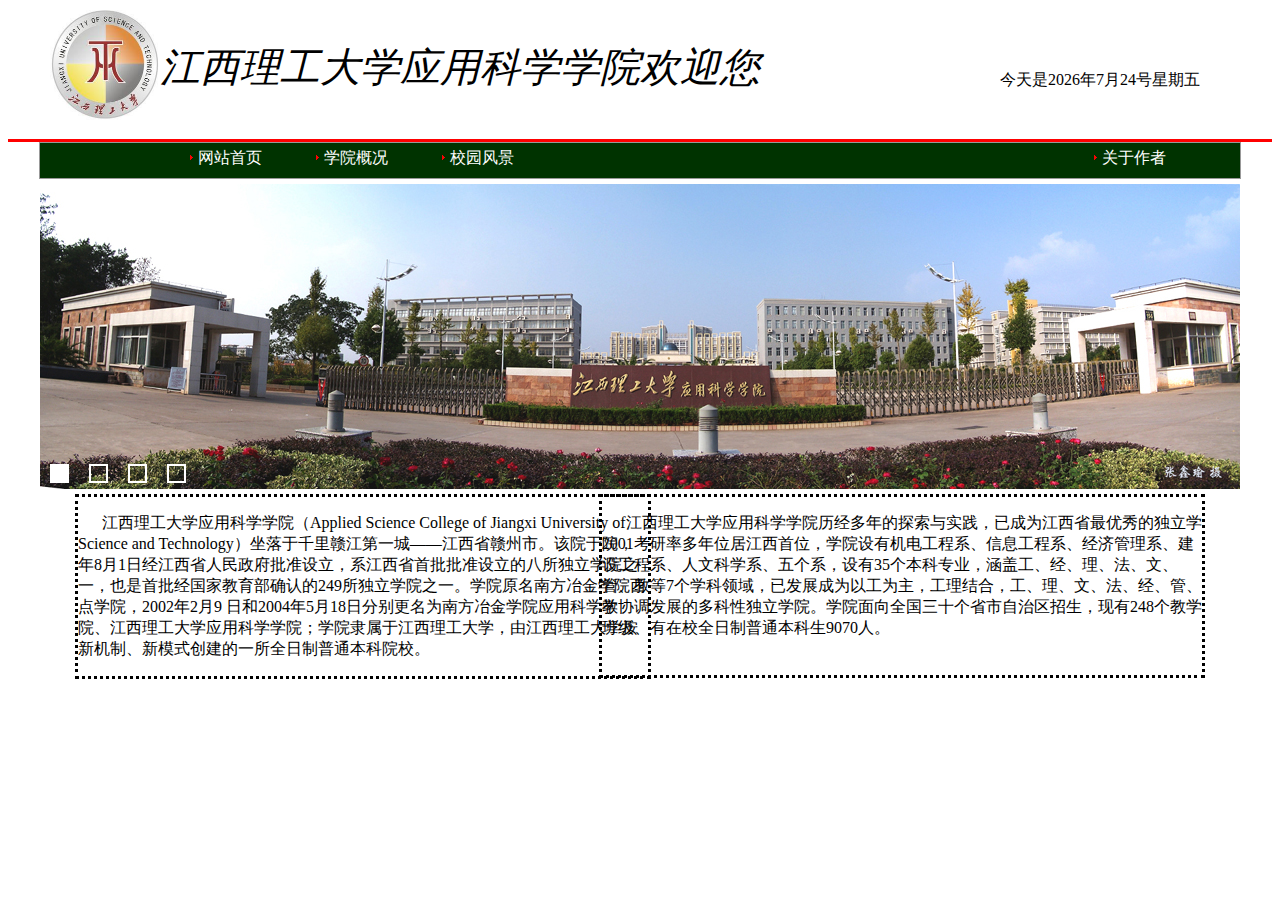
==== index.html @ b8bd95fe "Rename 网页制作.html to index.html" ====
<!DOCTYPE html>
<html>

<head>
    <meta http-equiv="Content-Type" content="text/html; charset=utf-8" />
    <title>欢迎来到江西理工大学</title>
    <link rel="stylesheet" type="text/css" href="dome.css">
    <script type="text/javaScript" src="index.js"></script>
</head>


<body>
    <div class="head">
        <div class="main">
        	<div class="logo">
                <img src="image/xiaohui.jpg" style="height:110px;width:110px">
                <i id="welcome">江西理工大学应用科学学院欢迎您</i>
            </div>
            <div class="time" id="time">	
            </div>
        </div>
	</div>
    <div class="first-main">
    	<ul class="head-main">
        	<li><img src="image/sj.png"><a href="file:///C:/Users/lenovo/Desktop/网站/网页制作.html">网站首页</a></li>
            <li><img src="image/sj.png"><a href="#" target="_blank">学院概况</a></li>
            <li><img src="image/sj.png"><a href="#" target="_blank">校园风景</a></li>
            <li><img src="image/sj.png"><a href="#" target="_blank">关于作者</a></li>
        </ul>
    </div>
    <div class="body-picture">
            <div class="box"></div>
            <div class="box"></div>
            <div class="box"></div>
            <div class="box"></div>
    </div>
	<div class="text">
        <p>&nbsp;&nbsp;&nbsp;&nbsp;&nbsp;&nbsp;江西理工大学应用科学学院（Applied Science College of Jiangxi University of Science and Technology）坐落于千里赣江第一城——江西省赣州市。该院于2001年8月1日经江西省人民政府批准设立，系江西省首批批准设立的八所独立学院之一，也是首批经国家教育部确认的249所独立学院之一。学院原名南方冶金学院西点学院，2002年2月9 日和2004年5月18日分别更名为南方冶金学院应用科学学院、江西理工大学应用科学学院；学院隶属于江西理工大学，由江西理工大学按新机制、新模式创建的一所全日制普通本科院校。
        </p>
    </div>
    <div class="text2">
    	<p>&nbsp;&nbsp;&nbsp;&nbsp;&nbsp;&nbsp;江西理工大学应用科学学院历经多年的探索与实践，已成为江西省最优秀的独立学院，考研率多年位居江西首位，学院设有机电工程系、信息工程系、经济管理系、建设工程系、人文科学系、五个系，设有35个本科专业，涵盖工、经、理、法、文、管、教等7个学科领域，已发展成为以工为主，工理结合，工、理、文、法、经、管、教协调发展的多科性独立学院。学院面向全国三十个省市自治区招生，现有248个教学班级、有在校全日制普通本科生9070人。
        </p>
    </div>
</body>
</html>
---- dome.css ----
@charset "utf-8";
/* CSS Document */
<style>
*{
	margin:0px;
	padding:0px;
}
.head{
	height:131px;
	width:auto;
	border-bottom-style:solid ;
	border-color:red;
}
.head div.logo{
	position:absolute;
	left:50px;
	width:720px;
	height:110px;
	top:10px;
	}
.head div.time{
	position:absolute;
	top:70px;
	left:1000px;
	}
#welcome{
	position:absolute;
	top:30px;
	font-size:40px;
	}
.body-picture{
	position:relative;
	top:5px;
	width:1200px;
	height:305px;
	background-image:url(image/xiaoyuanfengjing1.jpg);
	margin:0 auto;
	}
.box{
	float:left;
	width:15px;
	height:15px;
	border:#FFF solid 2px;
	margin:10px;
	position:relative;
	top:270px;
	}
.first-main{
		background-color:rgb(0,51,0);
		width:1200px;
		height:35px;
		border-style:solid;
		border-width:1px;
		border-color:#999;
		height:35px;
		margin:0 auto;
		}
.first-main ul li{
	margin-left:50px;
	margin-top:5px;
	list-style:none;
	float:left;
	width:76px;
	height:25px
	border:solid;
	}
.head-main{
		width:1030px;
		height:37px;
		margin:0 auto;
		}
.first-main ul li a:hover {
		text-decoration:none;
		color:yellow;
   		} 
.first-main ul li a{
		text-decoration:none;
		position:relative；
		top:10px;
		color:white;
		}
.first-main ul li img{
		position:relative;
		left:-5px;
		top:-3px;
		}
.first-main ul li:first-child{
	
		}
.first-main ul li:last-child{
	float:right;
	}
.text{
	width:570px;
	border-style:dotted;
	float:left;
	position:relative;
	left:67px;
	top:10px;
		}
.text2{
	height:178px;
	width:600px;
	border-style:dotted;
	float:right;
	position:relative;
	right:67px;
	top:10px;
		}
</style>
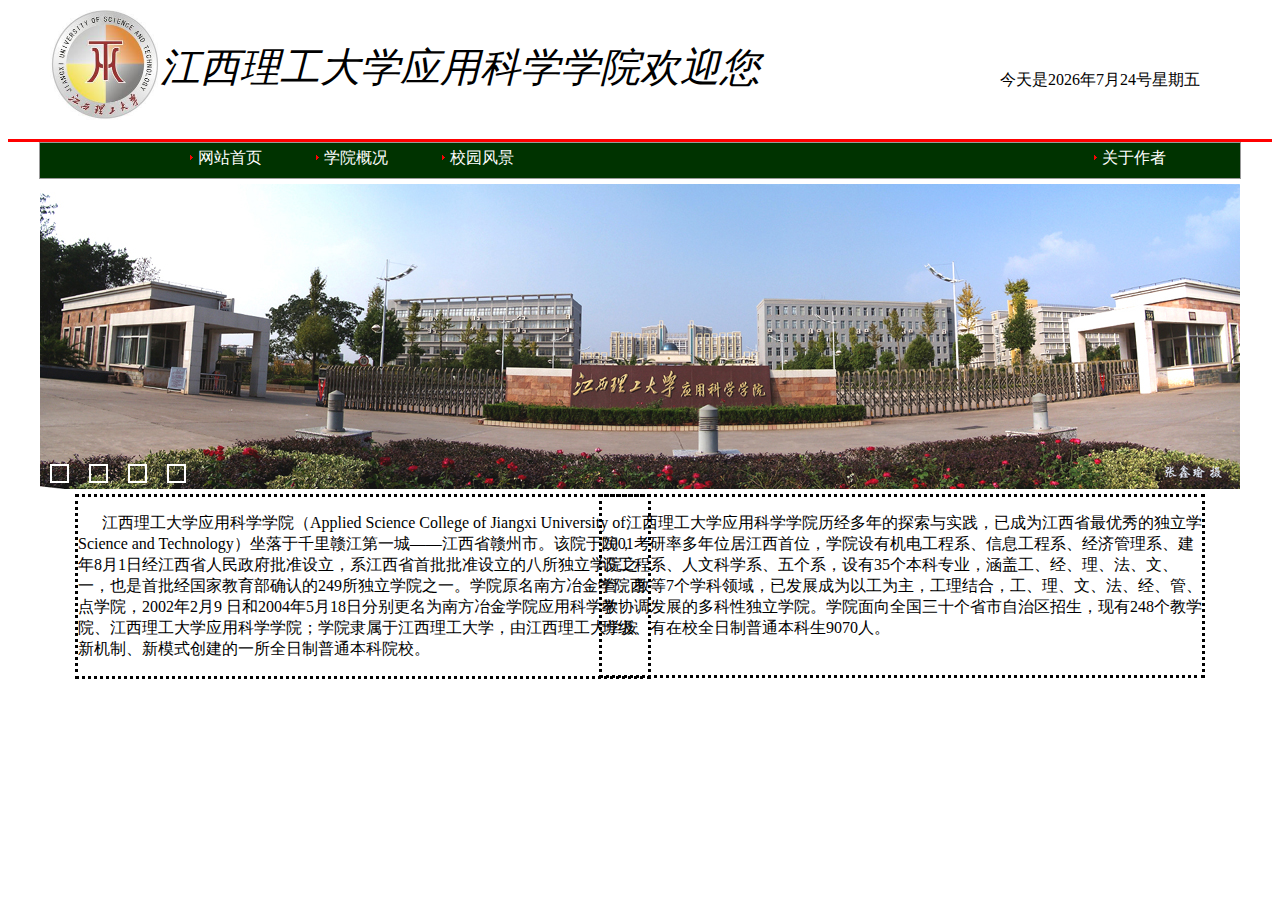
==== commit 65515170: "第二次修改" ====
--- a/index.html
+++ b/index.html
@@ -6,6 +6,41 @@
     <title>欢迎来到江西理工大学</title>
     <link rel="stylesheet" type="text/css" href="dome.css">
     <script type="text/javaScript" src="index.js"></script>
+    <script>
+	
+	var box1=document.getElementsByClassName("box");
+	var picture=document.getElementsByClassName("body-picture")[0];
+		var i=0;
+	var timer=null;
+	
+	
+	
+	
+	//轮播图
+	doit();
+	timer=setInterval(doit,2000)
+	function doit(){
+		picture.style.backgroundImage="url(image/xiaoyuanfengjing"+(i+1)+".jpg)";
+		for(var t=0;t<box1.length;t++){
+			box1[t].style.backgroundColor="";
+			}
+		box1[i].style.backgroundColor="white";
+		i++;
+		i=i%4;
+		}
+	
+	/*for(var c=0;c<box1.length;c++){
+		box1[c].onmouseover=function(){
+		clearInterval(timer);*/
+		
+		/*for(var t=0;t<box1.length;t++){
+			box1[t].style.backgroundColor="";
+			}
+		this.style.backgroundColor="yellow"
+	}
+		box1[c].onmouseout=function(){timer=setInterval(doit,2000)}
+		}*/
+	</script>
 </head>
 
 
@@ -22,10 +57,10 @@
 	</div>
     <div class="first-main">
     	<ul class="head-main">
-        	<li><img src="image/sj.png"><a href="file:///C:/Users/lenovo/Desktop/网站/网页制作.html">网站首页</a></li>
-            <li><img src="image/sj.png"><a href="#" target="_blank">学院概况</a></li>
-            <li><img src="image/sj.png"><a href="#" target="_blank">校园风景</a></li>
-            <li><img src="image/sj.png"><a href="#" target="_blank">关于作者</a></li>
+        	<li><img src="image/sj.png"><a href="./index.html">网站首页</a></li>
+            <li><img src="image/sj.png"><a href="./main.html" target="_blank">学院概况</a></li>
+            <li><img src="image/sj.png"><a href="./fengjing.html" target="_blank">校园风景</a></li>
+            <li><img src="image/sj.png"><a href="./peopel.html" target="_blank">关于作者</a></li>
         </ul>
     </div>
     <div class="body-picture">
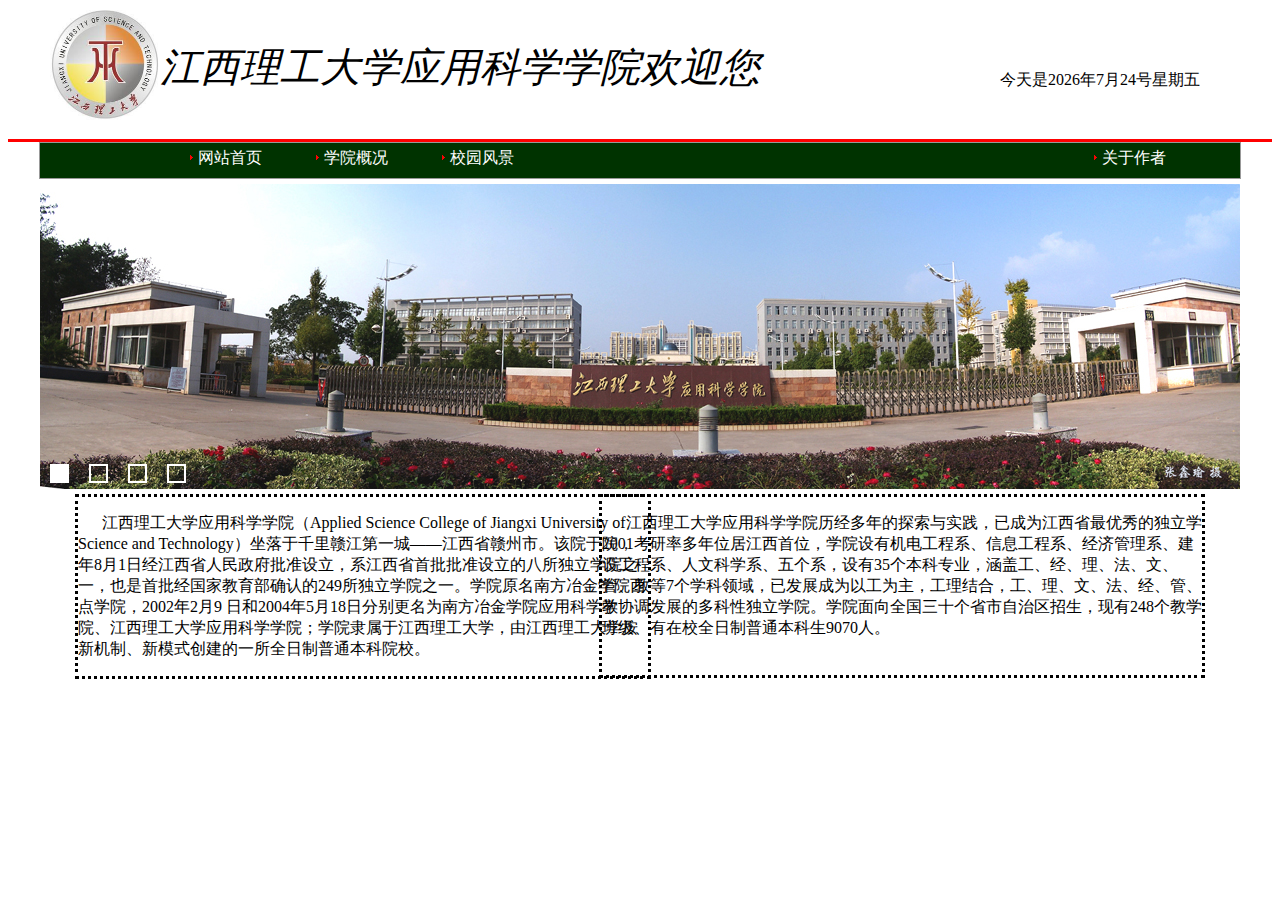
==== commit 617ea75e: "二级网页第三次修改" ====
--- a/index.html
+++ b/index.html
@@ -5,42 +5,7 @@
     <meta http-equiv="Content-Type" content="text/html; charset=utf-8" />
     <title>欢迎来到江西理工大学</title>
     <link rel="stylesheet" type="text/css" href="dome.css">
-    <script type="text/javaScript" src="index.js"></script>
-    <script>
-	
-	var box1=document.getElementsByClassName("box");
-	var picture=document.getElementsByClassName("body-picture")[0];
-		var i=0;
-	var timer=null;
-	
-	
-	
-	
-	//轮播图
-	doit();
-	timer=setInterval(doit,2000)
-	function doit(){
-		picture.style.backgroundImage="url(image/xiaoyuanfengjing"+(i+1)+".jpg)";
-		for(var t=0;t<box1.length;t++){
-			box1[t].style.backgroundColor="";
-			}
-		box1[i].style.backgroundColor="white";
-		i++;
-		i=i%4;
-		}
-	
-	/*for(var c=0;c<box1.length;c++){
-		box1[c].onmouseover=function(){
-		clearInterval(timer);*/
-		
-		/*for(var t=0;t<box1.length;t++){
-			box1[t].style.backgroundColor="";
-			}
-		this.style.backgroundColor="yellow"
-	}
-		box1[c].onmouseout=function(){timer=setInterval(doit,2000)}
-		}*/
-	</script>
+    <script type="text/javaScript" src="indexmain.js"></script>
 </head>
 
 
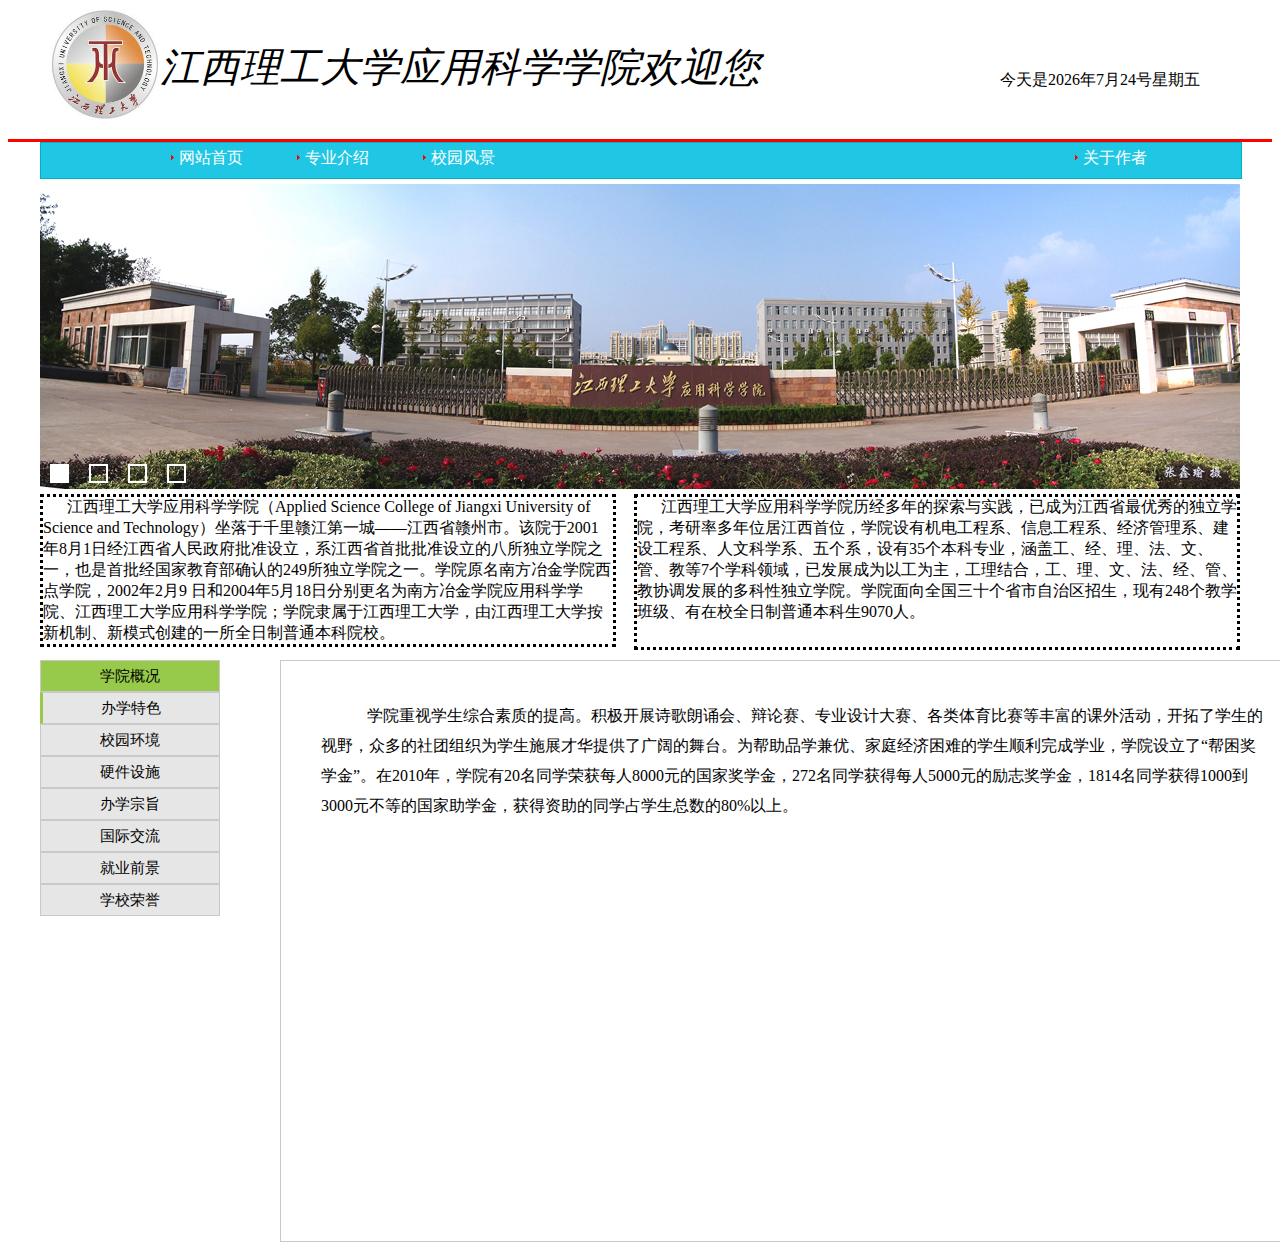
==== commit 9692fb15: "丰富了首页，优化结构" ====
--- a/index.html
+++ b/index.html
@@ -20,27 +20,56 @@
             </div>
         </div>
 	</div>
-    <div class="first-main">
-    	<ul class="head-main">
-        	<li><img src="image/sj.png"><a href="./index.html">网站首页</a></li>
-            <li><img src="image/sj.png"><a href="./main.html" target="_blank">学院概况</a></li>
-            <li><img src="image/sj.png"><a href="./fengjing.html" target="_blank">校园风景</a></li>
-            <li><img src="image/sj.png"><a href="./peopel.html" target="_blank">关于作者</a></li>
+    <div id="body1">
+        <div class="first-main">
+            <ul class="head-main">
+                <li><img src="image/sj.png"><a href="./index.html">网站首页</a></li>
+                <li><img src="image/sj.png"><a href="./main.html" target="_blank">专业介绍</a></li>
+                <li><img src="image/sj.png"><a href="./fengjing.html" target="_blank">校园风景</a></li>
+                <li><img src="image/sj.png"><a href="./peopel.html" target="_blank">关于作者</a></li>
+            </ul>
+        </div>
+        <div class="body-picture">
+                <div class="box"></div>
+                <div class="box"></div>
+                <div class="box"></div>
+                <div class="box"></div>
+        </div>
+        
+        <div class="text">
+            <p>&nbsp;&nbsp;&nbsp;&nbsp;&nbsp;&nbsp;江西理工大学应用科学学院（Applied Science College of Jiangxi University of Science and Technology）坐落于千里赣江第一城——江西省赣州市。该院于2001年8月1日经江西省人民政府批准设立，系江西省首批批准设立的八所独立学院之一，也是首批经国家教育部确认的249所独立学院之一。学院原名南方冶金学院西点学院，2002年2月9 日和2004年5月18日分别更名为南方冶金学院应用科学学院、江西理工大学应用科学学院；学院隶属于江西理工大学，由江西理工大学按新机制、新模式创建的一所全日制普通本科院校。
+            </p>
+        </div>
+        <div class="text2">
+            <p>&nbsp;&nbsp;&nbsp;&nbsp;&nbsp;&nbsp;江西理工大学应用科学学院历经多年的探索与实践，已成为江西省最优秀的独立学院，考研率多年位居江西首位，学院设有机电工程系、信息工程系、经济管理系、建设工程系、人文科学系、五个系，设有35个本科专业，涵盖工、经、理、法、文、管、教等7个学科领域，已发展成为以工为主，工理结合，工、理、文、法、经、管、教协调发展的多科性独立学院。学院面向全国三十个省市自治区招生，现有248个教学班级、有在校全日制普通本科生9070人。
+            </p>
+        </div>
+        <div class="clearfloat"></div> 
+        <ul class="hello">
+            <li>
+                <ul>
+                    <li class="ali">学院概况</li>
+                    <li class="ali">办学特色</li>
+                    <li class="ali">校园环境</li>
+                    <li class="ali">硬件设施</li>
+                    <li class="ali">办学宗旨</li>
+                    <li class="ali">国际交流</li>
+                    <li class="ali">就业前景</li>
+                    <li class="ali">学校荣誉</li>
+                </ul>
+            </li>
         </ul>
-    </div>
-    <div class="body-picture">
-            <div class="box"></div>
-            <div class="box"></div>
-            <div class="box"></div>
-            <div class="box"></div>
-    </div>
-	<div class="text">
-        <p>&nbsp;&nbsp;&nbsp;&nbsp;&nbsp;&nbsp;江西理工大学应用科学学院（Applied Science College of Jiangxi University of Science and Technology）坐落于千里赣江第一城——江西省赣州市。该院于2001年8月1日经江西省人民政府批准设立，系江西省首批批准设立的八所独立学院之一，也是首批经国家教育部确认的249所独立学院之一。学院原名南方冶金学院西点学院，2002年2月9 日和2004年5月18日分别更名为南方冶金学院应用科学学院、江西理工大学应用科学学院；学院隶属于江西理工大学，由江西理工大学按新机制、新模式创建的一所全日制普通本科院校。
-        </p>
-    </div>
-    <div class="text2">
-    	<p>&nbsp;&nbsp;&nbsp;&nbsp;&nbsp;&nbsp;江西理工大学应用科学学院历经多年的探索与实践，已成为江西省最优秀的独立学院，考研率多年位居江西首位，学院设有机电工程系、信息工程系、经济管理系、建设工程系、人文科学系、五个系，设有35个本科专业，涵盖工、经、理、法、文、管、教等7个学科领域，已发展成为以工为主，工理结合，工、理、文、法、经、管、教协调发展的多科性独立学院。学院面向全国三十个省市自治区招生，现有248个教学班级、有在校全日制普通本科生9070人。
-        </p>
+        <div class="wel">&nbsp;&nbsp;&nbsp;&nbsp;学院重视学生综合素质的提高。积极开展诗歌朗诵会、辩论赛、专业设计大赛、各类体育比赛等丰富的课外活动，开拓了学生的视野，众多的社团组织为学生施展才华提供了广阔的舞台。为帮助品学兼优、家庭经济困难的学生顺利完成学业，学院设立了“帮困奖学金”。在2010年，学院有20名同学荣获每人8000元的国家奖学金，272名同学获得每人5000元的励志奖学金，1814名同学获得1000到3000元不等的国家助学金，获得资助的同学占学生总数的80%以上。</div>
+        <div class="wel">&nbsp;&nbsp;&nbsp;&nbsp;江西理工大学应用科学学院位于江西理工大学黄金校区，校园占地面积875.923亩，校园绿化面积达28万m2，已完成校舍建筑面积达24万m2；拥有完善的体育运动设施，游泳池、塑胶运动场等室内外各类运动球场面积达30000m2，不仅为学生提供了丰富的锻炼场所，更是全面充实了他们的课余生活；学生公寓住宿条件优越，配套设施齐全；学生食堂环境优雅、干净整洁，各地风味俱全；校内还设有医院、超市、邮政代办所、报刊杂志亭、银行储蓄所、公用电话亭与电话超市等服务设施，为学生的学习与生活提供了极大的便利。整个校园环境优美，布局和谐，建筑风格典雅，颇具特色，渗透着浓厚的文化底蕴，是广大学子求知学习的理想殿堂。
+学院拥有非常完善的现代化体育运动设施，游泳池、塑胶运动场、室内外球场、风雨操场、健身房、文化广场等室内外各类运动球场面积达30000㎡，不仅为学生提供了丰富的锻炼场所，更是全面充实了他们的课余生活。学生公寓住宿条件优越，配套设施齐全；学生食堂环境优雅、干净整洁，各地风味俱全；校内还设有医务所、超市、邮政代办所、报刊杂志亭、银行储蓄所、公用电话亭与电话超市等服务设施，为学生的学习与生活提供了极大的便利。</div>
+	<div class="wel">&nbsp;&nbsp;&nbsp;&nbsp;截至2013年，江西理工大学应用科学学院各类教学仪器设备总值达5600万元，固定资产4个亿。建有一栋建筑面积为24000平方米的实验大楼，有教学用计算机1600多台、各类实验设备（套）数为6000多台（套），有数控加工、PLC可编程、工业工程、财会模拟、模拟法庭等上百个实验室，并根据实验室的不同要求接入了宽带、安装了相应的多媒体教学设备。还建有一个面积为500 多㎡的校内金工实习中心，有车床、刨床、铣床、滚齿机等多达30台不同种类的车床与相关配套设施,以满足在校学生的车工、刨工、铣工、钳工、电焊与热处理等金工实习各种操作的需要。经过九年的努力初步建立起一批校外实习基地。此外，学院建有18200平方米的清幽安谧的现代化图书馆，馆内设有基础阅览室、期刊阅览室、电子阅览室（300多个机位）、学术报告厅（400多座位）等，藏书丰富（60余万册），还有全新多媒体教室64个，语音室座位576个并与江西理工大学图书馆资源实现了网络共享。</div>
+    <div class="wel">&nbsp;&nbsp;&nbsp;&nbsp;江西理工大学应用科学学院拥有一支结构合理、实力雄厚、经验丰富、以中青年骨干教师为主的师资队伍。现有专任教师近500人，其中，具有教授、副教授职称教师占教师的32%，具有博士、硕士学位教师占教师的62.5%，且常年聘有外籍教师。学院充分吸纳江西理工大学五十多年的办学经验，合理利用其优质教育资源，不断完善学科体系建设，坚持“以人为本，创特色高校，培养具‘三实品质’（为人诚实，基础扎实，工作踏实）和创新精神的应用型人才”的办学宗旨，提倡“学生是主体、教师为主导、质量是生命、管理是服务”的办学理念，谨遵“志存高远、责任为先”的校训，始终把建设一流独立学院作为最高目标、以培养高质量的应用型人才为根本、坚持以教学为中心、以专业建设为基础、以队伍建设为关键、以科学管理为保障、以改革创新为动力、以大学文化建设作为重要支撑、解放思想，抢抓机遇，深化改革，全面提高本科教育教学质量。学院提倡“学生是主体、教师为主导、质量是生命、管理是服务”的办学理念，恪守“厚基础、宽口径、强技能、拓视野”的原则，注重提高学生的专业素养和实践能力，把培养具备“三实”(为人诚实、基础扎实、工作踏实)、“四会”（学会做人、学会学习、学会思考、学会做事）和“四不唯”(不唯古、不唯上、不唯书、不唯洋)品质的应用型人才学生作为育人目标。</div>
+    <div class="wel">&nbsp;&nbsp;&nbsp;&nbsp;学院不断加强对外学术交流，先后与泰国宋卡王子大学、冰岛大学、荷兰HBO大学、巴西淡水河谷大学、英国斯泰福夏大学、美国科罗拉多矿业学院、美国布伦斯维克市、加拿大爱德华王子岛大学、英国普利茅斯大学、法国巴黎第十三大学、加拿大安哈尔大学、韩国檀国大学、荷兰欧洲港商学院、澳大利亚西悉尼大学等建立了正式合作关系或学术联系，在多学科领域共同培养专业人才；与美国、德国、荷兰、比利时、奥地利、新西兰和安哥拉等国家开展多种多样的赴外带薪实习、互惠生项目、带薪短期工作等项目，为学生提供国外学习外语、体验国外文化以及国外工作的机会；并选派师生代表赴外进行工业实习与文化交流，先后组团赴美国、加拿大、法国、德国、荷兰、瑞士、意大利、巴西、澳大利亚、泰国、马来西亚等国进行实地考察和学术交流。通过整合全球先进的教育资源与理念，不断推进对外合作与交流，向高等教育国际化的目标不断迈进。</div>
+    <div class="wel">&nbsp;&nbsp;&nbsp;&nbsp;江西理工大学应用科学学院根据社会市场需求，着力培养具有“三实” 品质和创新精神的应用型人才，积极创新教育模式，开展校企合作，先后与江西铜业公司、广西华锡集团等分别签订了“定单培养”协议；与浙江博尚电子有限公司联合开办了“嵌入式系统联合培养班”；与深圳人人乐连锁商业集团股份有限公司合作开办了“连锁经营班”；与深圳竞华集团合作开办了“PCB辅助设计班”；与北京达内公司、北京亚嵌科技公司联合创建“竞级提高学习模式”；积极开展“敏捷教学模式”和“人才孵化园模式”的新探索；并已成为全球微软IT学院的合作单位。这些措施使人才培养多渠道化，从而实现了高等教育与企业人才需求的无缝连接。学院大力推行“就业导师制”，截止2010年已向社会输送六届毕业生，毕业生一次就业率一直保持在90%以上。学院毕业生以专业适应性广泛、特色鲜明的特点，以“为人诚实，基础扎实，工作踏实”的优良品质，广受社会欢迎。学院积极支持国家西部人才计划及毕业生参军工作。同时每年都有应届毕业生考上各级公务员，考研录取率逐年上升，仅2010届毕业生中就有108人考取了硕士研究生。</div>
+    <div class="wel">&nbsp;&nbsp;&nbsp;&nbsp;江西理工大学应用科学学院历年来在全国大学生数学建模大赛、全国大学生广告艺术大赛、江西省大学生电子电脑科技大赛等各类大赛中屡获佳绩，均名列全省同类高校前茅；在2010年度，有63人荣获国家级奖项，116人荣获省级奖项，近500人获院级奖项。其中获亚洲大学生摄影展一等奖、三等奖各一项；大学生数学建模竞赛国家级一等奖1项、二等奖2项，省级一等奖3项，二等奖和三等奖各6项，连续两年在本赛事获全国一等奖；大学生电子商务“三创”赛国家级一等奖1项，省级一等奖2项，成为获全国一等奖的三所独立学院之一；大学生网络商务创新应用大赛国家级一等奖、二等奖各1项；三维数字化创新设计大赛国家级三等奖2项，省级特等奖2项、一等奖4项、二等奖1项和三等奖2项；大学生机械创新设计大赛国家级二等奖1项；高校算量大赛总决赛本科组优胜奖2项；全省高校摄影大赛领导组三等奖1项，学生组一等奖1项、二等奖1项、三等奖2项；全省大学生电子电脑科技大赛获一等奖2项、二等奖2项、三等奖9项，优秀指导老师一等奖2项；高校算量大赛省级一、二、三等奖各1项。此外，学生在北京奥运会、上海世博会等大型活动的文体表演和志愿者服务也有出色表现。
+江西理工大学应用科学学院2010届有109人考取了硕士研究生；2011届有共有136名学生考取硕士研究生，占毕业生总数的36.2%，在江西独立学院中名列前茅，在2010年录取数109人的基础上增加了27人，录取率提高了1%，其中有1人考入“985”大学、16位学生考入“211”大学、63位同学录取到江西理工大学。
+江西理工大学应用科学学院作为独立学院建设的典范，学院先后荣获“改革开放30年中国十大品牌独立学院”、国家体育总局授予的“全国群众体育先进单位”、“全省教育系统先进集体”、“全省教育系统规范管理年活动先进单位”、“全省教育系统创新发展年活动先进单位”等荣誉称号。教育部，省委教育工委、教育厅，赣州市委、市政府等各级领导多次莅临视察，办学成绩获得了同类院校与社会的广泛认同、广泛赞誉。
+江西理工大学应用科学学院以一流独立学院的规模和实力，欢迎五湖四海的学子相聚这里，共同创造人生灿烂的明天！</div>
     </div>
 </body>
 </html>
--- a/dome.css
+++ b/dome.css
@@ -5,6 +5,10 @@
 	margin:0px;
 	padding:0px;
 }
+#body1{
+	width:1200px;
+	margin:0 auto;
+	}
 .head{
 	height:131px;
 	width:auto;
@@ -46,13 +50,12 @@
 	top:270px;
 	}
 .first-main{
-		background-color:rgb(0,51,0);
+		background-color:rgb(32,199,229);
 		width:1200px;
 		height:35px;
 		border-style:solid;
 		border-width:1px;
-		border-color:#999;
-		height:35px;
+		border-color:rgb(0,179,195);
 		margin:0 auto;
 		}
 .first-main ul li{
@@ -91,20 +94,205 @@
 	float:right;
 	}
 .text{
+	position:relative;
+	top:10px;
 	width:570px;
 	border-style:dotted;
 	float:left;
-	position:relative;
-	left:67px;
+		}
+.text2{
+	position:relative;
 	top:10px;
-		}
-.text2{
-	height:178px;
+	height:150px;
 	width:600px;
 	border-style:dotted;
 	float:right;
-	position:relative;
-	right:67px;
-	top:10px;
-		}
+		}
+.clearfloat{clear:both} 
+.b{	
+	border-radius:25px;
+	text-shadow: 5px 5px 5px #099;
+	text-align:center;
+	font-size:20px;
+	position:relative;
+	left:80px;
+	top:0px;
+	width:131px;
+	height:105px;
+	border-style:dotted;
+	 box-shadow: 10px 10px 5px grey;
+	 transition: transform 1s;
+	 animation:myfirst 10s;
+	 animation-play-state:running;
+	 animation-iteration-count:infinite;/*(永远运行)*/
+	}
+.b:hover{/*旋转动画*/
+	transform: rotate(360deg);
+	}
+@keyframes myfirst{/*移动动画*/
+	0%   {left:80px; top:0px;}
+	25%  {left:1080px; top:0px;}
+	75% {left:1080px; top:300px;}
+	50%  {left:80px; top:300px;}
+	100% {left:80px; top:0px;}
+	}
+#button{
+	border-radius:12px;
+	font-size:20px;
+	background-color:white;
+	position:absolute;
+	top:335px;
+	left:70px;
+	transition-duration:0.4s;
+	border: 2px solid #4CAF50;
+	color:black;
+	cursor: pointer;
+	}
+#button:hover {
+    background-color:#4CAF50;
+    color:white;
+}
+#LastText{
+	position:absolute;
+	top:600px;
+	left:550px;
+	}
+
+.pic ul{list-style:none;}
+.pic ul li {
+	width:220px;
+	height:255px;
+	float:left;
+	margin-left:50px;
+	}
+	.pic ul li img{
+	width:220px;
+	height:255px;
+		}
+.introduce ul{list-style:none;}
+.introduce ul li{
+	transition:width 2s;
+	border-radius:25px;
+	line-height:30px;
+	float:left;
+	width:220px;
+	height:147px;
+	margin-left:50px;
+	background-color:rgb(32,199,229);
+	animation:my 5s;
+	}
+@keyframes my{
+	from{opacity:0;}
+	to{opacity:1;}
+	}
+.introduce ul li:last-child{
+	position:relative;
+	right:-4px;
+	}
+.pic2 ul{list-style:none;}
+
+.pic2 ul li img{
+	display:none;
+	width:520px;
+	height:390px;
+		}
+.pic2 ul li:first-child{
+	position:absolute;
+	top:195px;
+	left:380px;
+	}
+.pic2 ul li:last-child{
+	position:absolute;
+	top:195px;
+	left:410px;
+	}
+#first{
+	position:absolute;
+	top:195px;
+	left:696px;
+	}
+#second{
+	position:absolute;
+	top:195px;
+	left:118px;
+	}
+li {
+	list-style:none;
+	}
+ul,p{
+	padding:0;
+	margin:0;
+	}
+.list { 
+	position:relative;
+	left:72px;
+	top:56px;
+	width:240px;
+  		}
+.list p { 
+		cursor: pointer;
+		border-radius:12px;
+		height:30px;
+		text-align:center;
+		line-height:30px;
+		text-indent:20px;  
+		background:url(image/ico1.gif) no-repeat 80px center #6FF;
+		color:#000; 
+  		 }
+.list ul li { 
+			cursor: pointer;
+			text-align:center;
+			line-height:24px; 
+			text-indent:24px; 
+			background-color:rgb(255,0,255);
+			border-radius:12px;
+			margin-top:2px;
+			 }
+.list ul { display:none; }
+
+#jieshao{
+	width:750px;
+	height:300px;
+	border-radius:12px;
+	background-color:#FF9;
+	position:absolute;
+	top:230px;
+	left:400px;
+	}
+#jieshao h2{
+	text-align:center;
+	}
+.hello{
+	background-color:rgb(230,230,230);
+	position:relative;
+	top:20px;
+	text-align:center;
+	width:180px;
+	}
+.ali{
+	line-height:30px;
+	cursor: pointer;
+	border:solid 1px rgb(201,201,201);
+	height:30px;
+	font-size:15px;
+	}
+.ali:hover{color:red;}
+.ali:first-child{
+	cursor:auto;
+	background-color:rgb(151,202,74);
+	font-color:withe;
+	}
+.ali:first-child:hover{color:black;}
+.wel{
+	padding:40px;
+	line-height:30px;
+	text-indent:30px;
+	display:none;
+	width:950px;
+	border:solid 1px rgb(201,201,201);
+	position:absolute;
+	left:280px;
+	top:660px;
+	height:500px;
+	}
 </style>
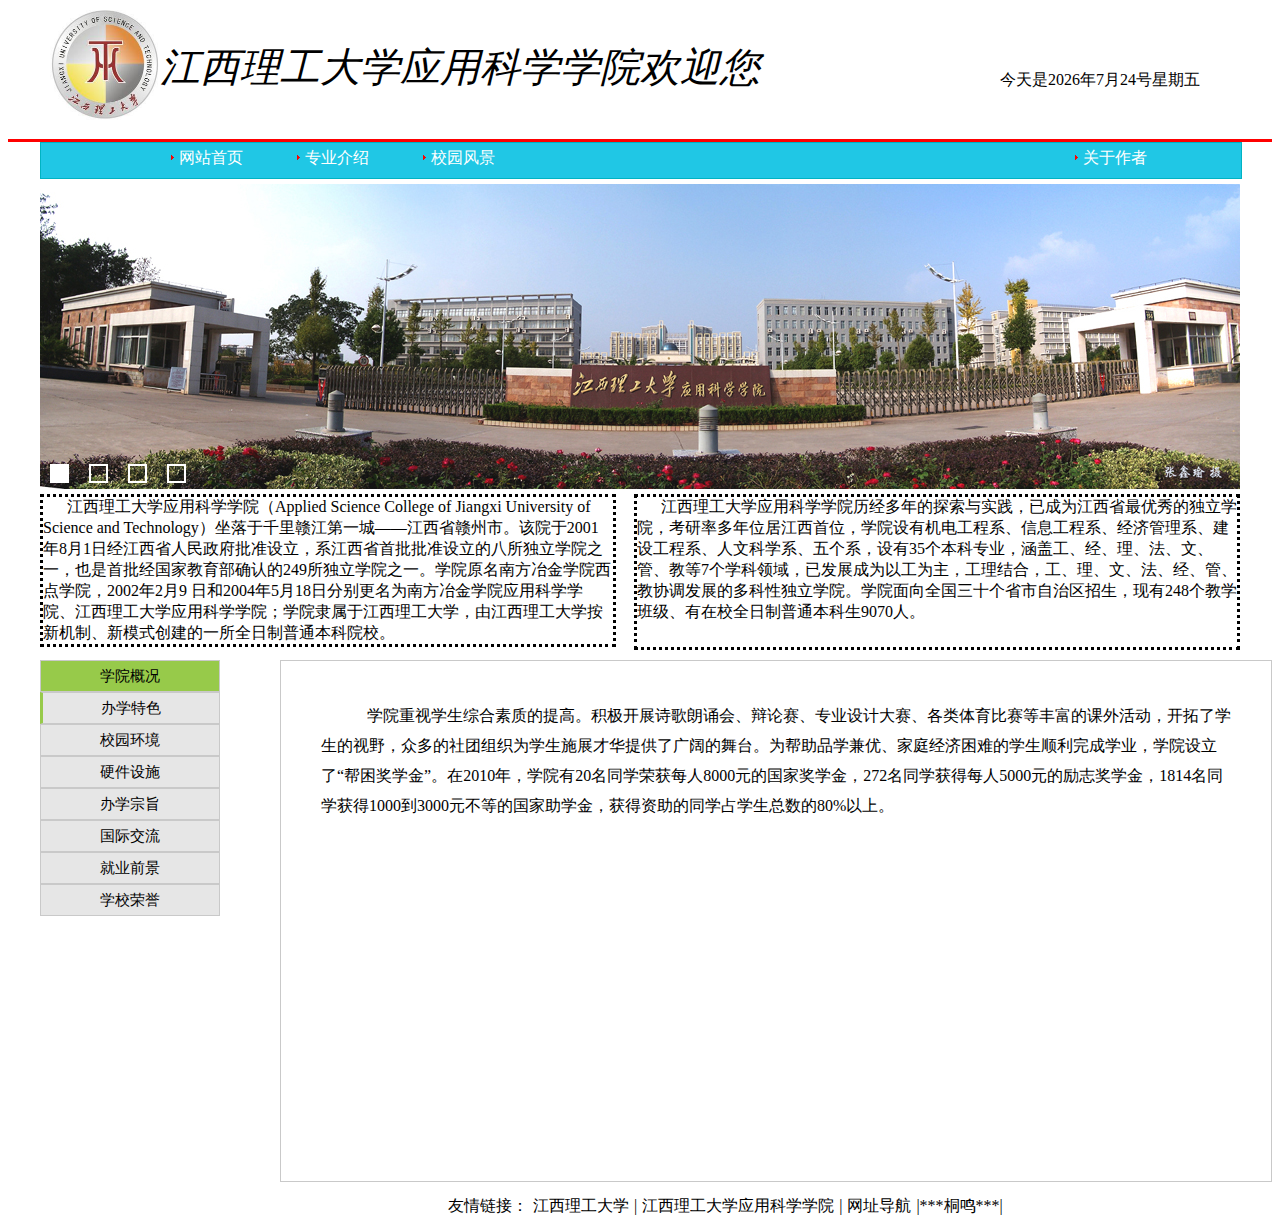
==== commit d29908eb: "增加了友情链接" ====
--- a/index.html
+++ b/index.html
@@ -71,5 +71,8 @@
 江西理工大学应用科学学院作为独立学院建设的典范，学院先后荣获“改革开放30年中国十大品牌独立学院”、国家体育总局授予的“全国群众体育先进单位”、“全省教育系统先进集体”、“全省教育系统规范管理年活动先进单位”、“全省教育系统创新发展年活动先进单位”等荣誉称号。教育部，省委教育工委、教育厅，赣州市委、市政府等各级领导多次莅临视察，办学成绩获得了同类院校与社会的广泛认同、广泛赞誉。
 江西理工大学应用科学学院以一流独立学院的规模和实力，欢迎五湖四海的学子相聚这里，共同创造人生灿烂的明天！</div>
     </div>
+    <div id="last-main">
+    	<p>友情链接：<a href="http://www.jxust.cn/" target="_blank">江西理工大学</a>|<a href="http://www.asc.jx.cn/" target="_blank">江西理工大学应用科学学院</a>|<a href="http://www.hao123.com" target="_blank">网址导航</a>|***桐鸣***|</p>
+    </div>
 </body>
 </html>
--- a/dome.css
+++ b/dome.css
@@ -288,11 +288,71 @@
 	line-height:30px;
 	text-indent:30px;
 	display:none;
-	width:950px;
+	width:910px;
 	border:solid 1px rgb(201,201,201);
 	position:absolute;
 	left:280px;
 	top:660px;
-	height:500px;
-	}
+	height:440px;
+	}
+#last-main{
+	position:relative;
+	top:300px;
+	width:555px;
+	left:440px;
+	height:33px;
+	}
+#last-main a{
+	text-decoration:none;
+	margin:5px;
+	color:black;
+	}
+#last-main a:hover {
+		color:#360;
+   		}
+#last-main1{
+	position:relative;
+	top:50px;
+	width:555px;
+	left:300px;
+	height:33px;
+	}
+#last-main1 a{
+	text-decoration:none;
+	margin:5px;
+	color:black;
+	}
+#last-main1 a:hover {
+		color:#360;
+   		} 
+#last-main2{
+	position:relative;
+	top:300px;
+	width:555px;
+	left:370px;
+	height:33px;
+	}
+#last-main2 a{
+	text-decoration:none;
+	margin:5px;
+	color:black;
+	}
+#last-main2 a:hover {
+		color:#360;
+   		} 
+#last-main3{
+	position:relative;
+	top:350px;
+	width:555px;
+	left:370px;
+	height:33px;
+	}
+#last-main3 a{
+	text-decoration:none;
+	margin:5px;
+	color:black;
+	}
+#last-main3 a:hover {
+		color:#360;
+   		}
 </style>
